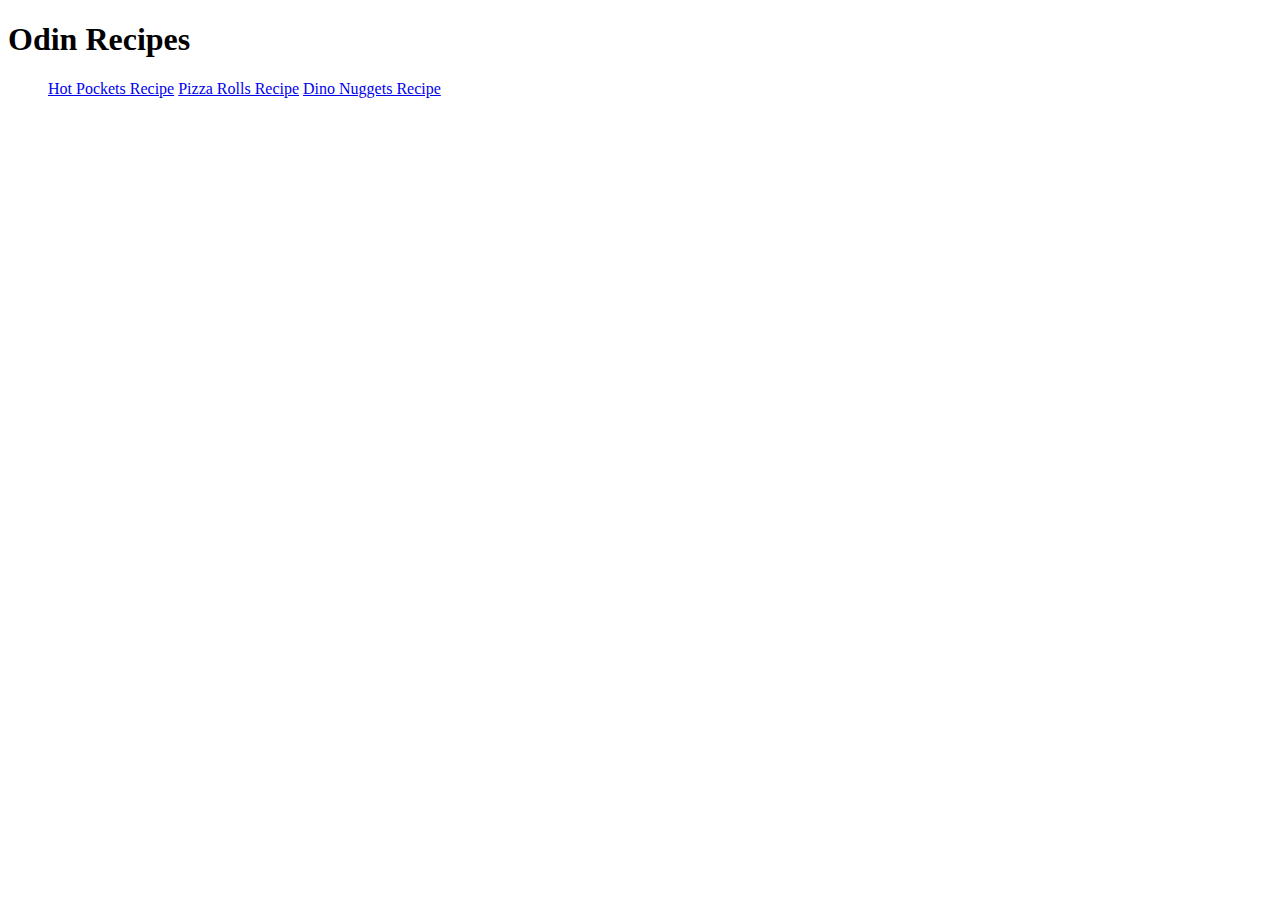
==== index.html @ b22e9625 "Add list to index.html containing all recipe links" ====
<!DOCTYPE html>
<html lang="en">
    <head>
        <title>Odin Recipes Homepage</title>
        <meta charset="UTF-8">
    </head>
    <body>
        <h1>Odin Recipes</h1>
        <ul>
            <a href="./recipes/hot-pockets.html">Hot Pockets Recipe</a>
            <a href="./recipes/pizza-rolls.html">Pizza Rolls Recipe</a>
            <a href="./recipes/dino-nuggets.html">Dino Nuggets Recipe</a>
        </ul>
    </body>
</html>
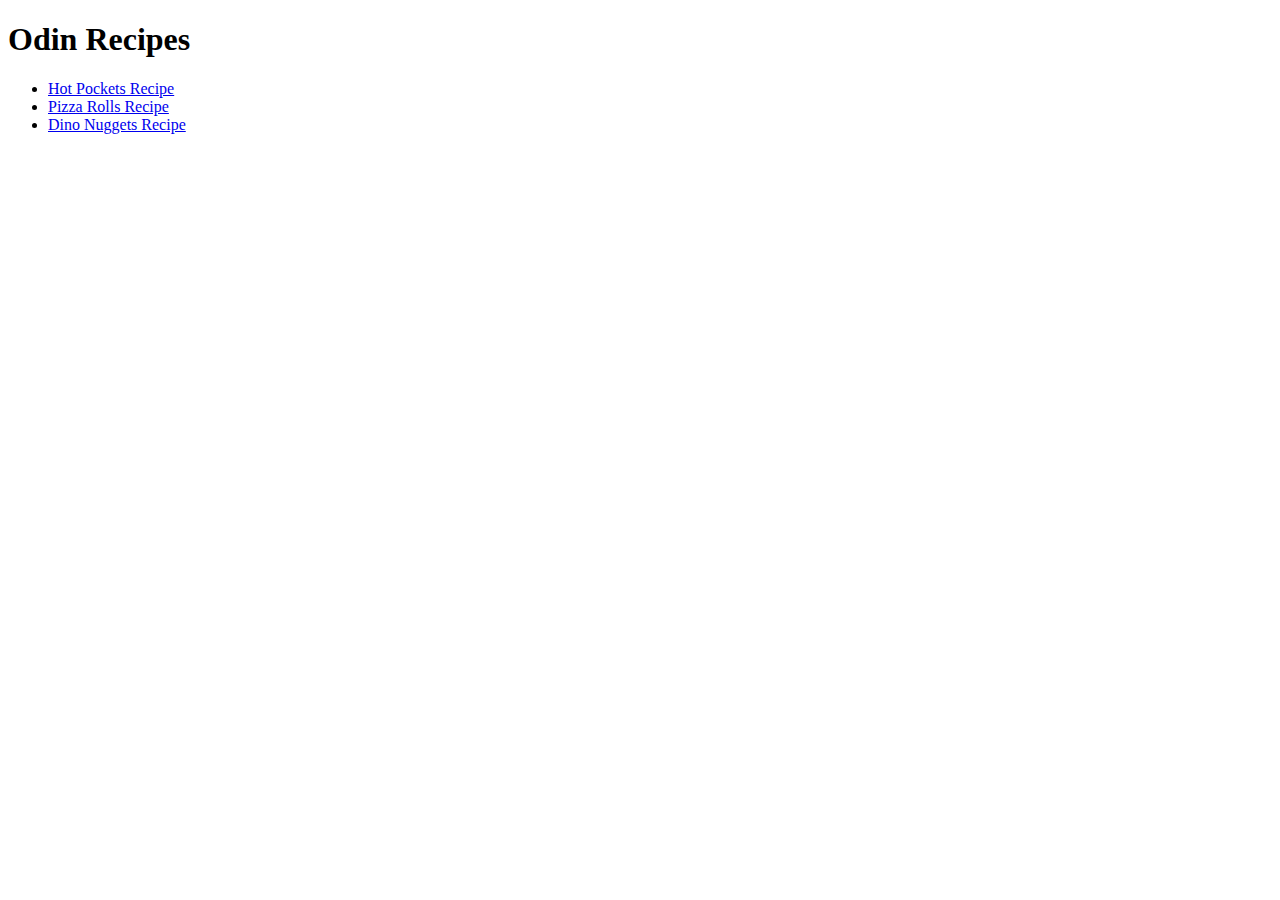
==== commit 2412ecd6: "Add page contents to pizza-rolls.html" ====
--- a/index.html
+++ b/index.html
@@ -7,9 +7,9 @@
     <body>
         <h1>Odin Recipes</h1>
         <ul>
-            <a href="./recipes/hot-pockets.html">Hot Pockets Recipe</a>
-            <a href="./recipes/pizza-rolls.html">Pizza Rolls Recipe</a>
-            <a href="./recipes/dino-nuggets.html">Dino Nuggets Recipe</a>
+            <li><a href="./recipes/hot-pockets.html">Hot Pockets Recipe</a></li>
+            <li><a href="./recipes/pizza-rolls.html">Pizza Rolls Recipe</a></li>
+            <li><a href="./recipes/dino-nuggets.html">Dino Nuggets Recipe</a></li>
         </ul>
     </body>
 </html>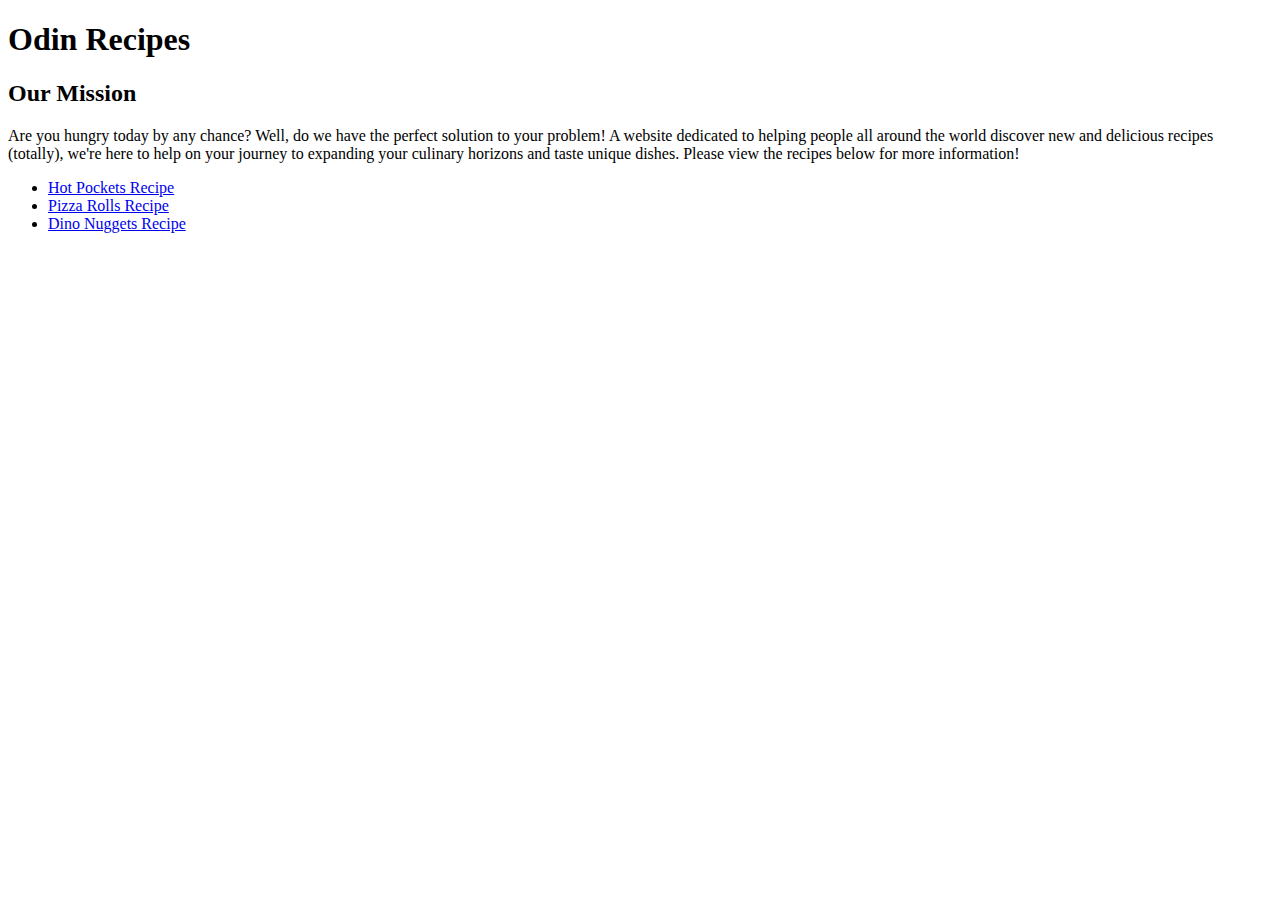
==== commit 9922408a: "Add short description about homepage to index.html" ====
--- a/index.html
+++ b/index.html
@@ -6,6 +6,13 @@
     </head>
     <body>
         <h1>Odin Recipes</h1>
+        <h2>Our Mission</h2>
+        <p>
+            Are you hungry today by any chance? Well, do we have the perfect solution to your problem!
+            A website dedicated to helping people all around the world discover new and delicious recipes
+            (totally), we're here to help on your journey to expanding your culinary horizons and taste
+            unique dishes. Please view the recipes below for more information!
+        </p>
         <ul>
             <li><a href="./recipes/hot-pockets.html">Hot Pockets Recipe</a></li>
             <li><a href="./recipes/pizza-rolls.html">Pizza Rolls Recipe</a></li>
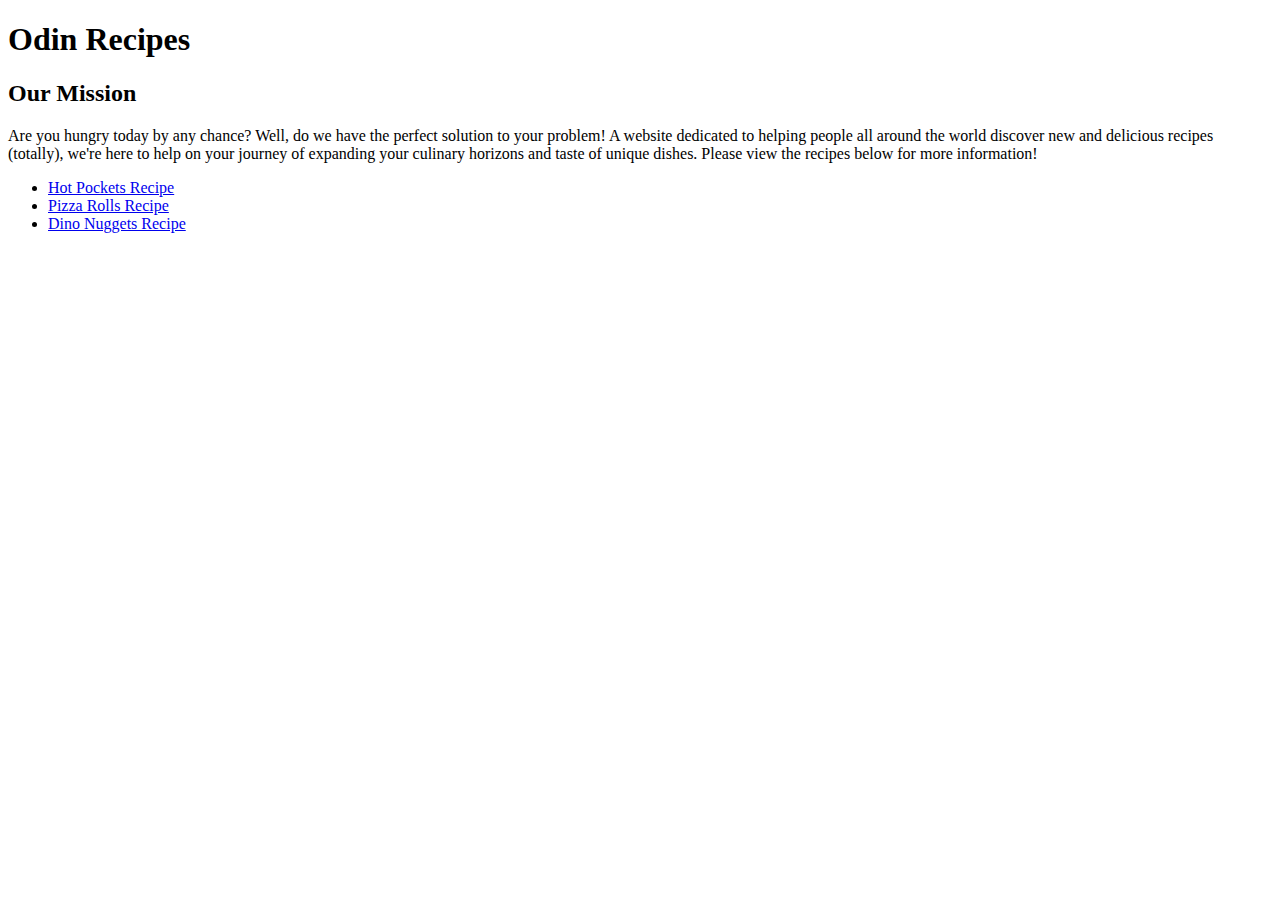
==== commit 651dd627: "Fix spelling errors in description in index.html" ====
--- a/index.html
+++ b/index.html
@@ -10,7 +10,7 @@
         <p>
             Are you hungry today by any chance? Well, do we have the perfect solution to your problem!
             A website dedicated to helping people all around the world discover new and delicious recipes
-            (totally), we're here to help on your journey to expanding your culinary horizons and taste
+            (totally), we're here to help on your journey of expanding your culinary horizons and taste of
             unique dishes. Please view the recipes below for more information!
         </p>
         <ul>
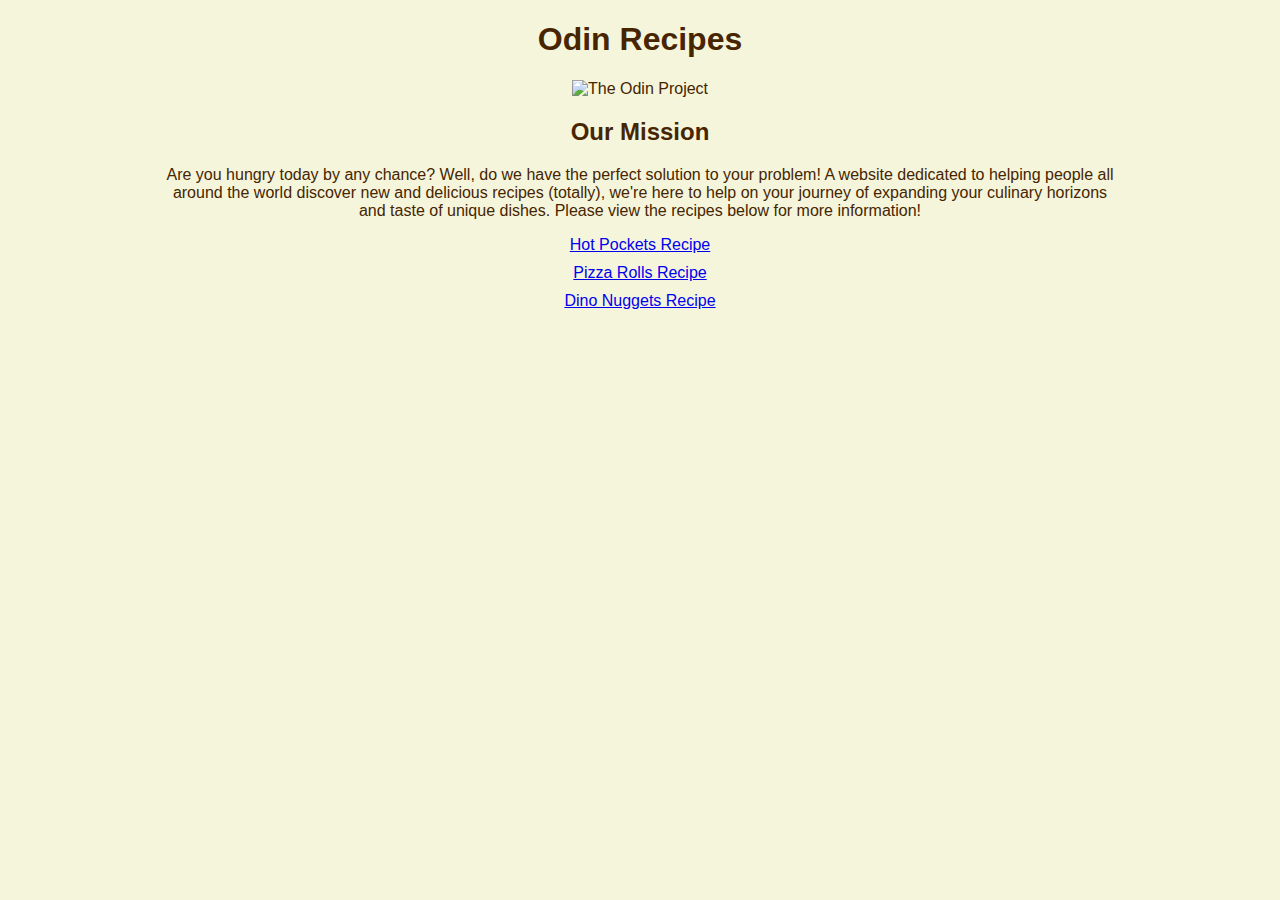
==== commit ad425bbc: "Add TOP logo image to index.html" ====
--- a/index.html
+++ b/index.html
@@ -3,20 +3,26 @@
     <head>
         <title>Odin Recipes Homepage</title>
         <meta charset="UTF-8">
+        <link rel="stylesheet" href="styles.css">
     </head>
-    <body>
+    <body class="homepage">
         <h1>Odin Recipes</h1>
+        <img src="https://www.theodinproject.com/assets/og-logo-dc2c719e367496ffaee876882b3f62c9b139279824de6a6e16448398fa513f7a.png" alt="The Odin Project" width="60%" height="auto">
         <h2>Our Mission</h2>
-        <p>
-            Are you hungry today by any chance? Well, do we have the perfect solution to your problem!
-            A website dedicated to helping people all around the world discover new and delicious recipes
-            (totally), we're here to help on your journey of expanding your culinary horizons and taste of
-            unique dishes. Please view the recipes below for more information!
-        </p>
-        <ul>
-            <li><a href="./recipes/hot-pockets.html">Hot Pockets Recipe</a></li>
-            <li><a href="./recipes/pizza-rolls.html">Pizza Rolls Recipe</a></li>
-            <li><a href="./recipes/dino-nuggets.html">Dino Nuggets Recipe</a></li>
-        </ul>
+        <div class="homepage">
+            <p>
+                Are you hungry today by any chance? Well, do we have the perfect solution to your problem!
+                A website dedicated to helping people all around the world discover new and delicious recipes
+                (totally), we're here to help on your journey of expanding your culinary horizons and taste of
+                unique dishes. Please view the recipes below for more information!
+            </p>
+        </div>
+        <div class="homepage">
+            <ul>
+                <li><a href="./recipes/hot-pockets.html">Hot Pockets Recipe</a></li>
+                <li><a href="./recipes/pizza-rolls.html">Pizza Rolls Recipe</a></li>
+                <li><a href="./recipes/dino-nuggets.html">Dino Nuggets Recipe</a></li>
+            </ul>
+        </div>
     </body>
 </html>--- a/styles.css
+++ b/styles.css
@@ -0,0 +1,27 @@
+* {
+    font-family: 'Gill Sans', 'Gill Sans MT', Calibri, 'Trebuchet MS', sans-serif;
+    /* border: red 2px solid; */
+}
+
+body {
+    text-align: center;
+}
+
+body.homepage {
+    color: rgb(70, 37, 0);
+    background-color: beige;
+}
+
+div.homepage {
+    width: 75%;
+    margin: auto;
+}
+
+div.homepage ul {
+    list-style-type: none;
+    padding: 0;
+}
+
+div.homepage ul li {
+    margin: 10px 0;
+}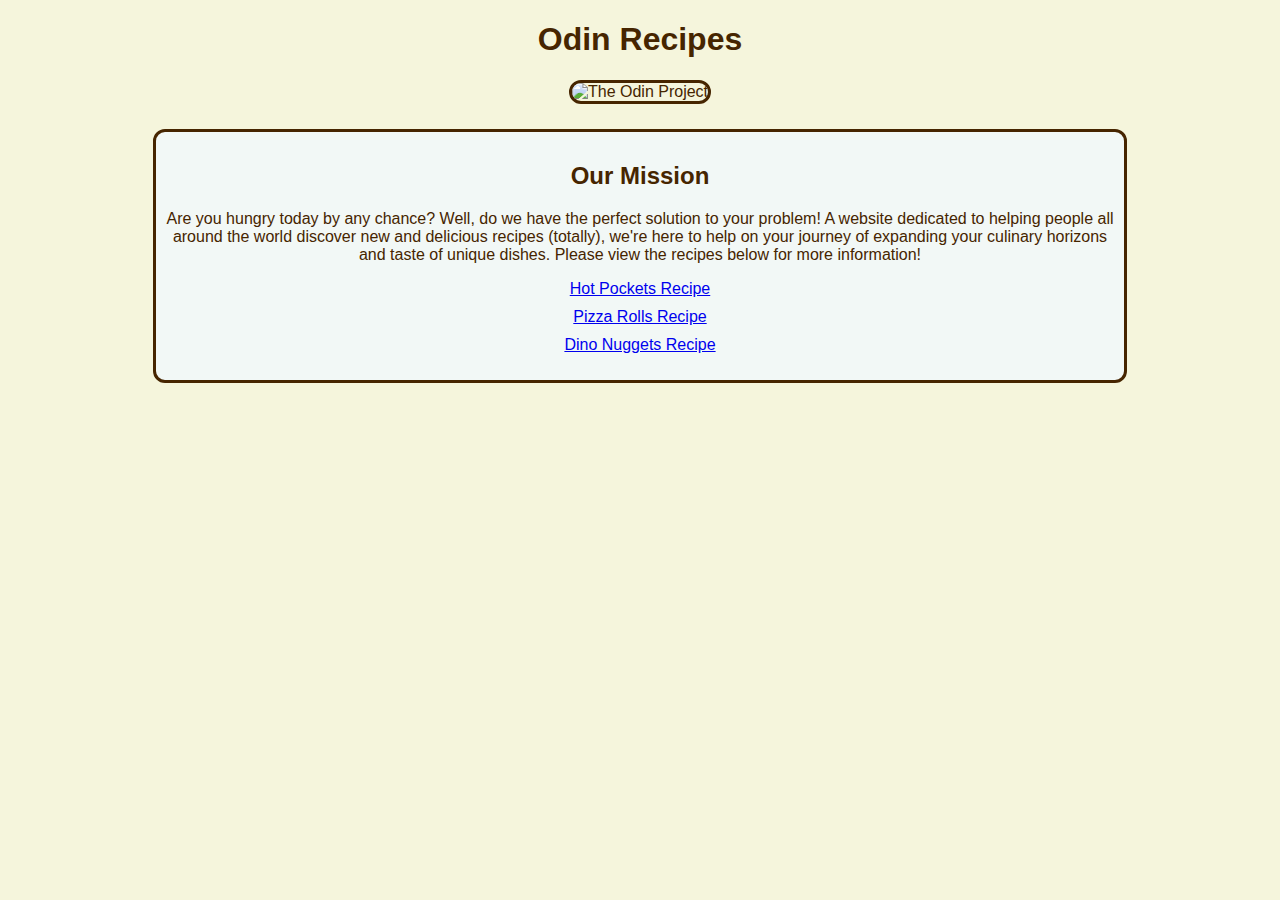
==== commit 3520a473: "Add styling from styles.css to index.html" ====
--- a/index.html
+++ b/index.html
@@ -7,22 +7,22 @@
     </head>
     <body class="homepage">
         <h1>Odin Recipes</h1>
-        <img src="https://www.theodinproject.com/assets/og-logo-dc2c719e367496ffaee876882b3f62c9b139279824de6a6e16448398fa513f7a.png" alt="The Odin Project" width="60%" height="auto">
-        <h2>Our Mission</h2>
+        <img class="homepage" src="https://www.theodinproject.com/assets/og-logo-dc2c719e367496ffaee876882b3f62c9b139279824de6a6e16448398fa513f7a.png" alt="The Odin Project" width="60%" height="auto">
         <div class="homepage">
+            <h2>Our Mission</h2>
             <p>
                 Are you hungry today by any chance? Well, do we have the perfect solution to your problem!
                 A website dedicated to helping people all around the world discover new and delicious recipes
                 (totally), we're here to help on your journey of expanding your culinary horizons and taste of
                 unique dishes. Please view the recipes below for more information!
             </p>
-        </div>
-        <div class="homepage">
-            <ul>
-                <li><a href="./recipes/hot-pockets.html">Hot Pockets Recipe</a></li>
-                <li><a href="./recipes/pizza-rolls.html">Pizza Rolls Recipe</a></li>
-                <li><a href="./recipes/dino-nuggets.html">Dino Nuggets Recipe</a></li>
-            </ul>
+            <div>
+                <ul>
+                    <li><a href="./recipes/hot-pockets.html">Hot Pockets Recipe</a></li>
+                    <li><a href="./recipes/pizza-rolls.html">Pizza Rolls Recipe</a></li>
+                    <li><a href="./recipes/dino-nuggets.html">Dino Nuggets Recipe</a></li>
+                </ul>
+            </div>
         </div>
     </body>
 </html>--- a/styles.css
+++ b/styles.css
@@ -15,6 +15,9 @@
 div.homepage {
     width: 75%;
     margin: auto;
+    margin-top: 25px;
+    padding: 10px;
+    background-color: rgba(240, 248, 255, .75);
 }
 
 div.homepage ul {
@@ -24,4 +27,9 @@
 
 div.homepage ul li {
     margin: 10px 0;
-}+}
+
+img.homepage, div.homepage {
+    border: rgb(70, 37, 0) 3px solid;
+    border-radius: 12px;
+}
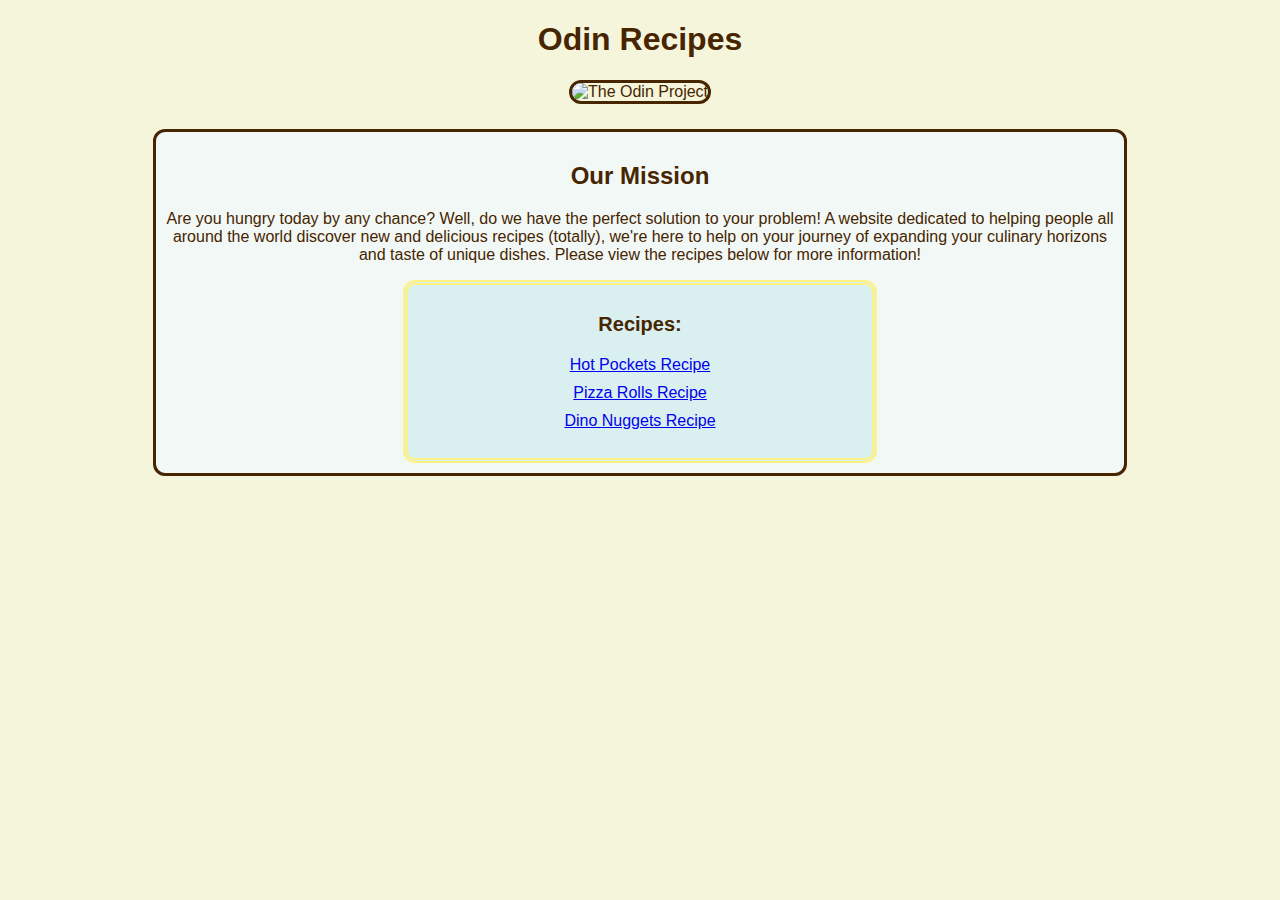
==== commit 96f6d777: "Add recipes list header and styling from styles.css to index.html" ====
--- a/index.html
+++ b/index.html
@@ -17,11 +17,14 @@
                 unique dishes. Please view the recipes below for more information!
             </p>
             <div>
-                <ul>
-                    <li><a href="./recipes/hot-pockets.html">Hot Pockets Recipe</a></li>
-                    <li><a href="./recipes/pizza-rolls.html">Pizza Rolls Recipe</a></li>
-                    <li><a href="./recipes/dino-nuggets.html">Dino Nuggets Recipe</a></li>
-                </ul>
+                <div class="list-contain">
+                   <h3>Recipes:</h3>
+                   <ul>
+                        <li><a href="./recipes/hot-pockets.html">Hot Pockets Recipe</a></li>
+                        <li><a href="./recipes/pizza-rolls.html">Pizza Rolls Recipe</a></li>
+                        <li><a href="./recipes/dino-nuggets.html">Dino Nuggets Recipe</a></li>
+                    </ul> 
+                </div>
             </div>
         </div>
     </body>
--- a/styles.css
+++ b/styles.css
@@ -20,9 +20,25 @@
     background-color: rgba(240, 248, 255, .75);
 }
 
+.homepage .list-contain {
+    box-sizing: border-box;
+    width: 50%;
+    border: rgb(255, 242, 130) 5px double;
+    border-radius: 12px;
+    background-color: rgb(218, 240, 240);
+    margin: 0 auto;
+    padding: 8px 16px;
+}
+
+.homepage .list-contain h3 {
+    font-weight: 700;
+    font-size: 20px;
+}
+
 div.homepage ul {
     list-style-type: none;
     padding: 0;
+    margin-bottom: 20px;
 }
 
 div.homepage ul li {
@@ -31,5 +47,76 @@
 
 img.homepage, div.homepage {
     border: rgb(70, 37, 0) 3px solid;
+}
+
+body.first-recipe {
+    color:rgb(114, 8, 8);
+    background-color: rgba(240, 128, 128, .50);
+}
+
+div.first-recipe {
+    background-color: rgb(248, 211, 216);
+}
+
+img.first-recipe, div.first-recipe {
+    border: rgb(114, 8, 8) 3px solid;
+}
+
+body.second-recipe {
+    color: rgb(112, 112, 17);
+    background-color: rgb(247, 247, 141);
+}
+
+div.second-recipe {
+    background-color: lightgoldenrodyellow;
+}
+
+img.second-recipe, div.second-recipe {
+    border: rgb(112, 112, 17) 3px solid;
+}
+
+body.third-recipe {
+    color: rgb(3, 77, 3);
+    background-color: rgb(178, 240, 178);
+}
+
+div.third-recipe {
+    background-color: rgb(219, 241, 230);
+}
+
+img.third-recipe, div.third-recipe {
+    border: rgb(3, 77, 3) 3px solid;
+}
+
+img.homepage, img.first-recipe,
+img.second-recipe, img.third-recipe,
+div.homepage, div.first-recipe,
+div.second-recipe, div.third-recipe {
     border-radius: 12px;
 }
+
+div.first-recipe, div.second-recipe, 
+div.third-recipe {
+    width: 85%;
+    margin: 16px auto;
+    padding: 10px;
+}
+
+.first-recipe .list-contain, .second-recipe .list-contain, 
+.third-recipe .list-contain {
+    width: fit-content;
+    text-align: initial;
+    margin: auto;
+}
+
+.first-recipe ul, .first-recipe ol, 
+.second-recipe ul, .second-recipe ol, 
+.third-recipe ul, .third-recipe ol{
+    padding: 0;
+}
+
+.first-recipe li, .second-recipe li, 
+.third-recipe li {
+    margin: 5px 0;
+}
+
